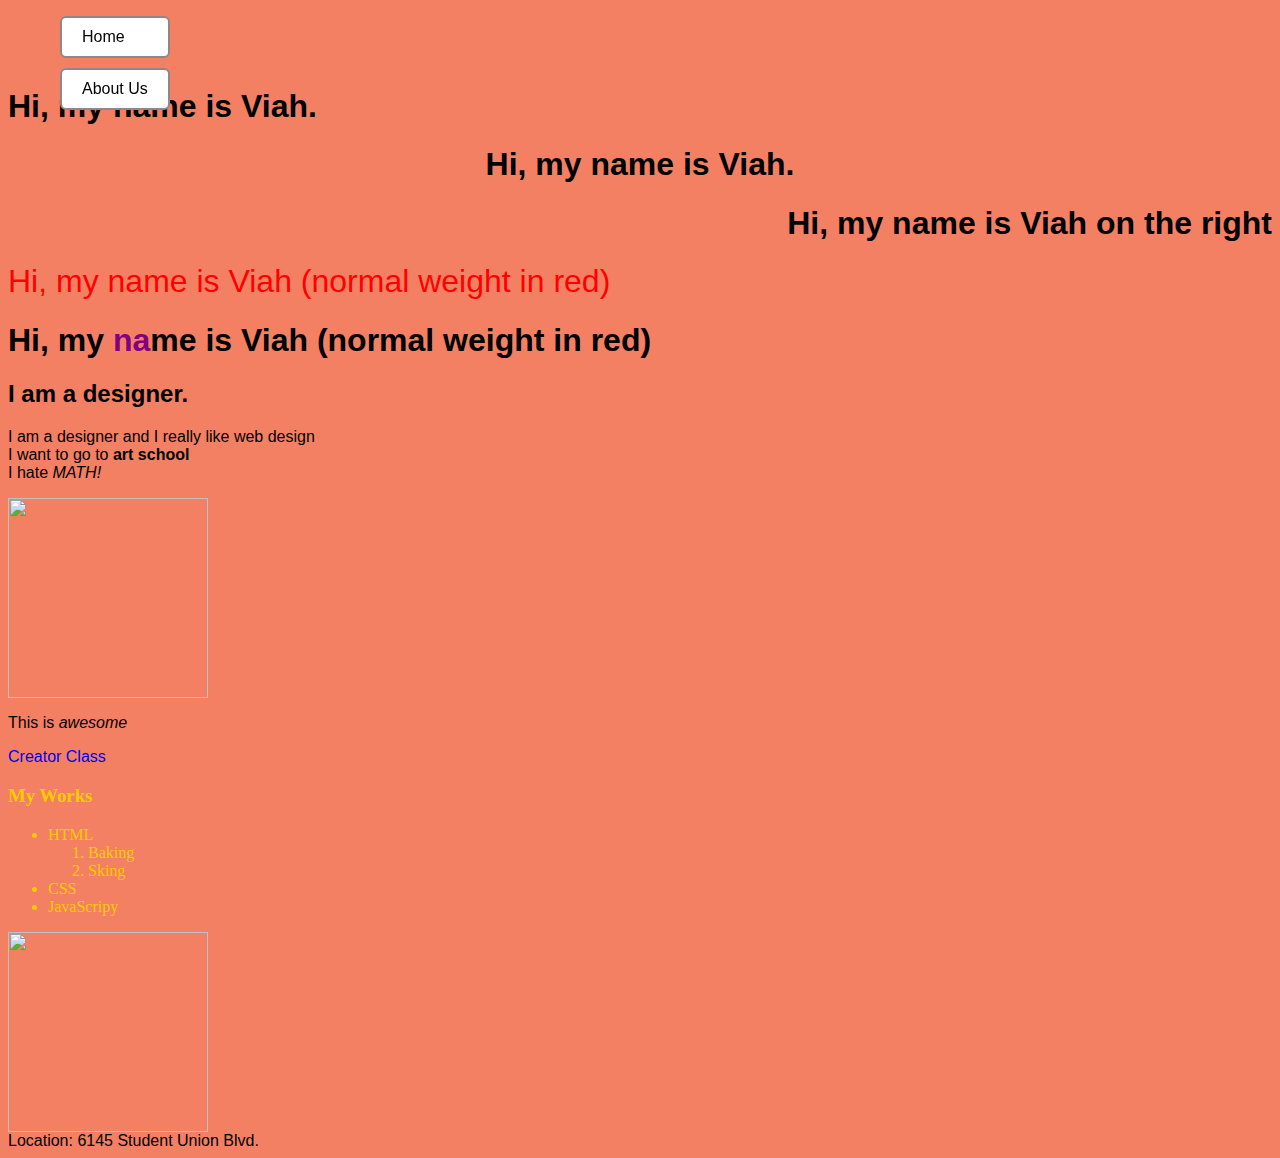
==== index.html @ a595f277 "whatever" ====
<html>
<head>
	<title>Viah's first website</title>
	<link rel="stylesheet" type="text/css" href="style.css">

</head>

<body style="background-color:#f48064;font-family:Arial;"> 
<h1>Hi, my name is Viah.</h1>
<h1 style="text-align:center">Hi, my name is Viah.</h1>
<h1 style="text-align:right">Hi, my name is Viah on the right</h1>
<h1 style="font-weight:normal; color:red; font-family:Arial;"> Hi, my name is Viah (normal weight in red)</h1>
<h1> Hi, my <span style="font-weight:strong;color:Purple;font-family:Arial;">na</span>me is Viah (normal weight in red)</h1>

<nav>
 <ul>
  <li style="display:block">Home</li>
  <li style="display:block">About Us</li>
 </ul>
</nav>

<div>
 <h2>I am a designer.</h2>
 <p> I am a designer and I really like web design <br> I want to go to <strong>art school</strong> <br>I hate <em>MATH!</em></p>
 <img src="https://upload.wikimedia.org/wikipedia/commons/1/1e/Large_Siamese_cat_tosses_a_mouse.jpg" width="200" height="200">
 <p>This is <stong><em>awesome</em></stong></p>
 <a href="http://thecreatorclass.com/"target="_blank">Creator Class</a>
</div>

<div style="font-family:'Times New Roman';color:rgb(255,204,0)">
 <h3>My Works</h3>
 <ul>
  <li>HTML</li>
   <ol>
    <li>Baking</li>
    <li>Sking</li>
   </ol>
  <li>CSS</li>
  <li>JavaScripy</li>
 </ul>
</div>

</body>
</html>
<a href="http://thecreatorclass.com/"target="_blank">
<img src="https://upload.wikimedia.org/wikipedia/commons/1/1e/Large_Siamese_cat_tosses_a_mouse.jpg" width="200" height="auto"></a>

<footer>Location: 6145 Student Union Blvd.</footer>
---- style.css ----
nav ul li {
			display:inline-block;
			border:2px solid #908888;
			border-radius:6px;
			padding:10px 20px 10px 20px;
			margin:10px 20px;
			background-color:rgb(255,255,255);
		}
nav ul li:hover {
	background-color:#f48064;
	color:white;
}
a {
	text-decoration:none;
}
a:visited {
	color:grey;
}
		nav { 
			position:fixed;
			top:0;
			left:0;
		}
		body {
			padding-top:80px;
		}
		.tab-active {
			background-color:#f48064;
			color:white;
			border-radius:6px;
			padding:10px 30px;
		}
		.tab-active-footer {
			display:block;
			background-color:#353535;
			color:white;
			font-weight:bold;
			padding:5px;
		}
		.container {
			max-width:700px;
			margin-left:auto;
			margin-right:auto;
		}
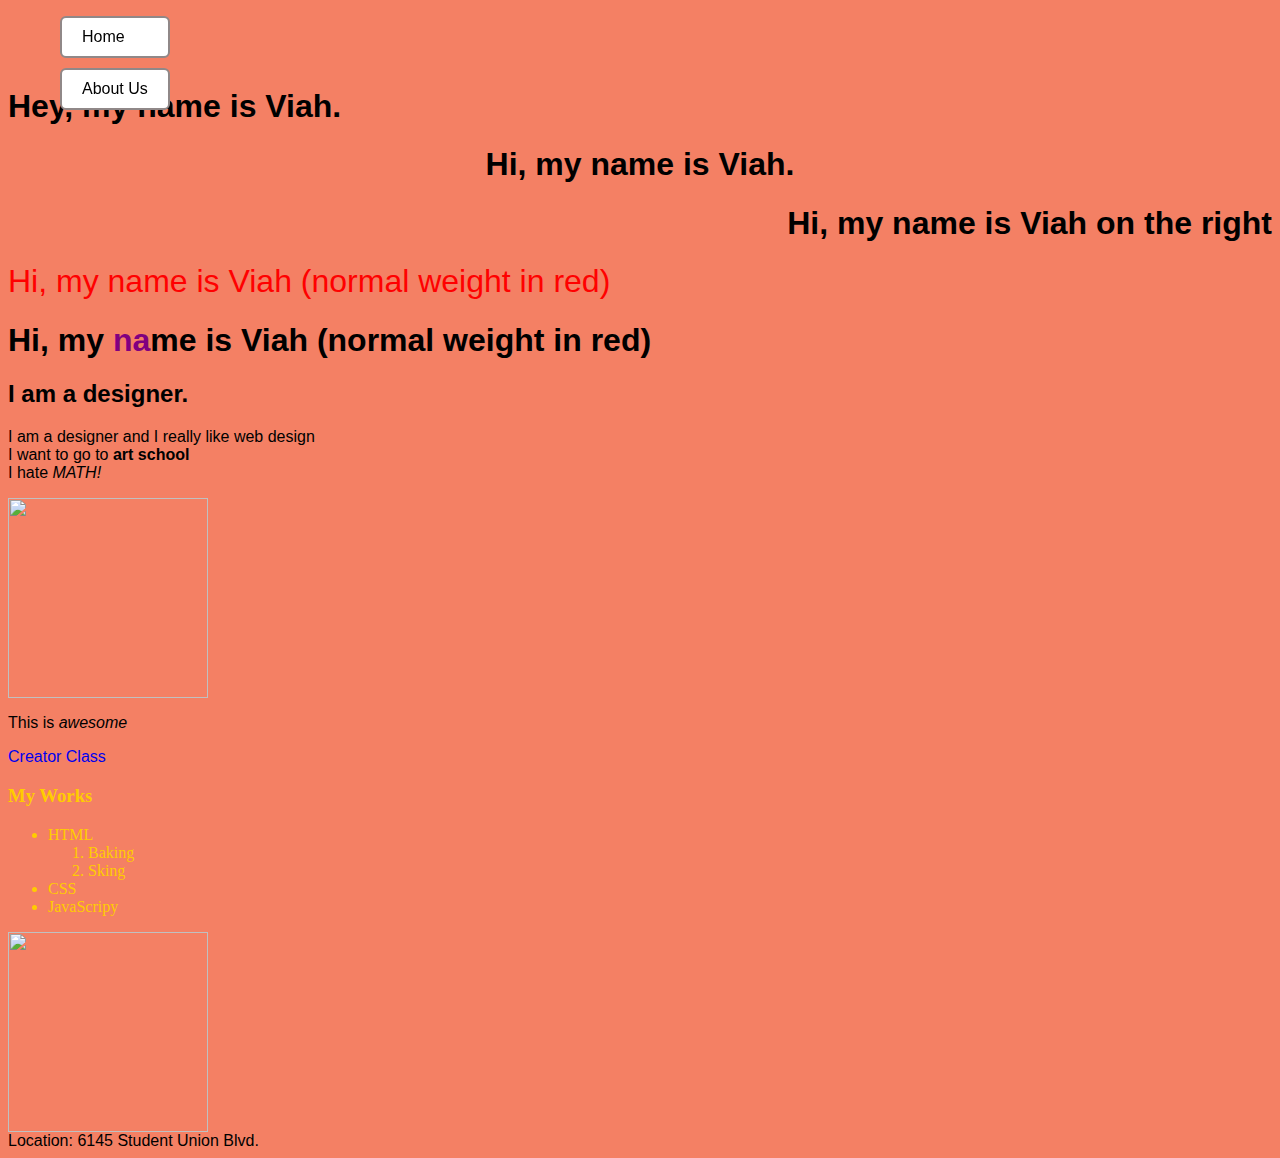
==== commit c2eb1773: "recently" ====
--- a/index.html
+++ b/index.html
@@ -1,12 +1,12 @@
 <html>
 <head>
-	<title>Viah's first website</title>
+	<title>Welcome</title>
 	<link rel="stylesheet" type="text/css" href="style.css">
 
 </head>
 
 <body style="background-color:#f48064;font-family:Arial;"> 
-<h1>Hi, my name is Viah.</h1>
+<h1>Hey, my name is Viah.</h1>
 <h1 style="text-align:center">Hi, my name is Viah.</h1>
 <h1 style="text-align:right">Hi, my name is Viah on the right</h1>
 <h1 style="font-weight:normal; color:red; font-family:Arial;"> Hi, my name is Viah (normal weight in red)</h1>
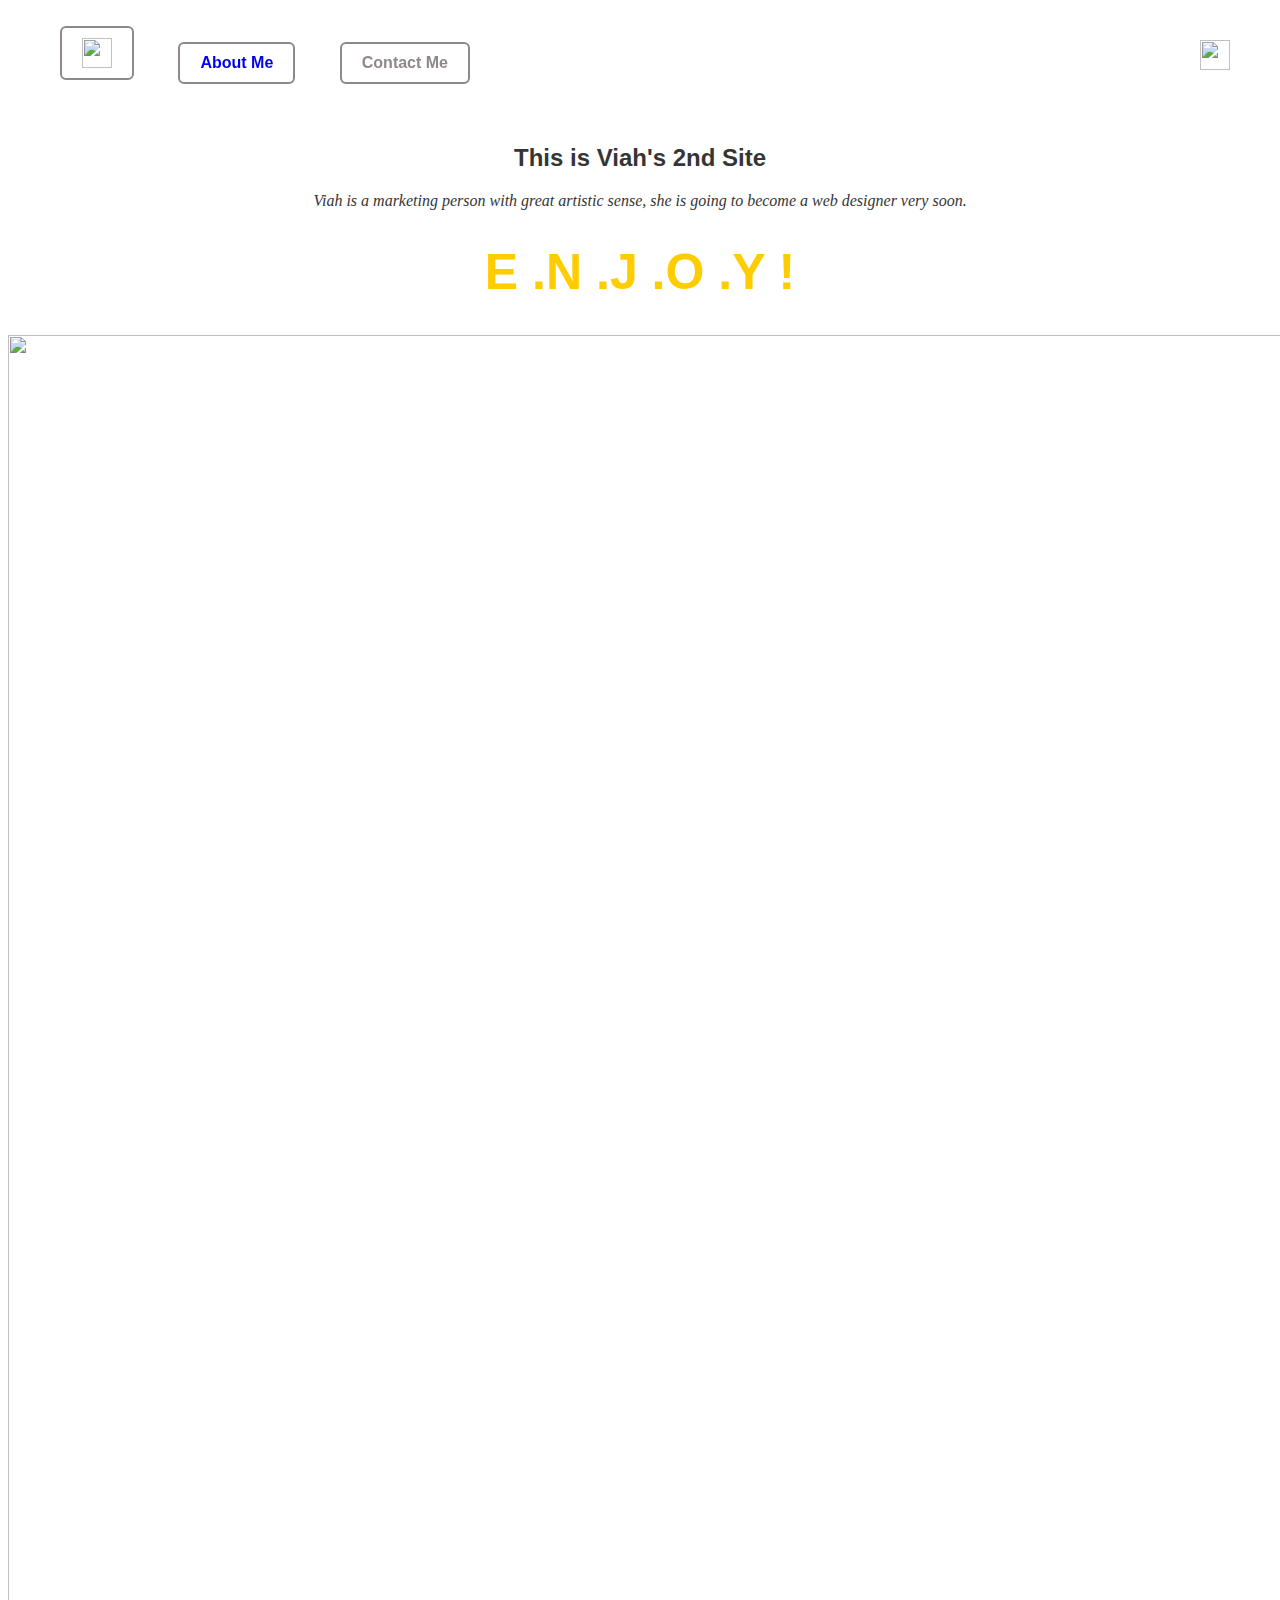
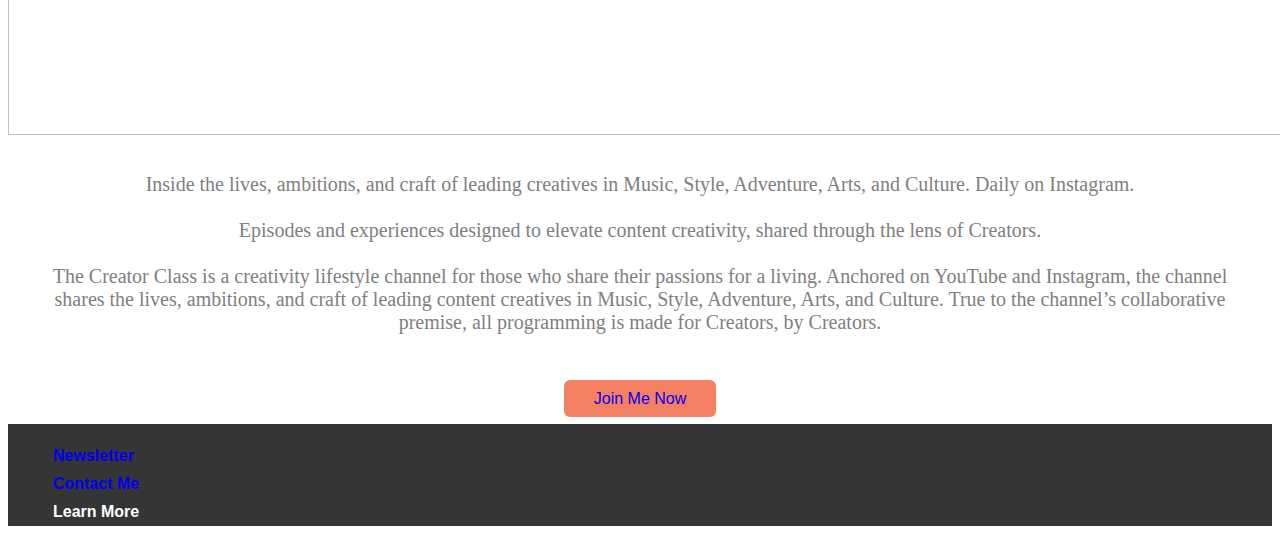
==== commit fe8f9831: "recent-change" ====
--- a/index.html
+++ b/index.html
@@ -1,48 +1,109 @@
 <html>
 <head>
-	<title>Welcome</title>
-	<link rel="stylesheet" type="text/css" href="style.css">
-
+	<title>Viah | Home</title>
+	<style>
+		nav ul li {
+			display:inline-block;
+			border:2px solid #908888;
+			border-radius:6px;
+			padding:10px 20px 10px 20px;
+			margin:10px 20px;
+			background-color:rgb(255,255,255);
+		}
+		nav ul li:hover {
+	background-color:#f48064;
+	color:white;
+}
+a {
+	text-decoration:none;
+}
+a:visited {
+	color:grey;
+}
+		nav { 
+			position:fixed;
+			top:0;
+			left:0;
+		}
+		body {
+			padding-top:80px;
+		}
+		.goback-icon {
+			position:fixed;
+			top:40;
+			right:50;
+		}
+		.tab-active {
+			background-color:#f48064;
+			color:white;
+			border-radius:6px;
+			padding:10px 30px;
+		}
+		.tab-active-footer {
+			display:block;
+			background-color:#353535;
+			color:white;
+			font-weight:bold;
+			padding:5px;
+		}
+		.container {
+			max-width:1200px;
+			margin-left:auto;
+			margin-right:auto;
+		}
+	</style>
 </head>
 
-<body style="background-color:#f48064;font-family:Arial;"> 
-<h1>Hey, my name is Viah.</h1>
-<h1 style="text-align:center">Hi, my name is Viah.</h1>
-<h1 style="text-align:right">Hi, my name is Viah on the right</h1>
-<h1 style="font-weight:normal; color:red; font-family:Arial;"> Hi, my name is Viah (normal weight in red)</h1>
-<h1> Hi, my <span style="font-weight:strong;color:Purple;font-family:Arial;">na</span>me is Viah (normal weight in red)</h1>
+<div id="heading">
+</div>
 
-<nav>
- <ul>
-  <li style="display:block">Home</li>
-  <li style="display:block">About Us</li>
- </ul>
+<div class="goback-icon">
+<a href="#heading"><img src="http://www.sashasmind.co/images/btt_button-01.png" width="30"></a>
+</div>
+
+<nav style="text-align:left;font-weight:bold;color:#908888;font-size:16px;">
+<ul>
+	<a href="experiment.html"><li style="display:inline-block;"><img src="http://mateksoft.hu/uploads/shop/mateksoft.hu/fajltar/55009.png" height="30"></li></a>
+	<a href="Viah's website.html"><li style="display:inline-block;">About Me</li></a>
+	<li style="display:inline-block;">Contact Me</li>
+</ul>
 </nav>
 
-<div>
- <h2>I am a designer.</h2>
- <p> I am a designer and I really like web design <br> I want to go to <strong>art school</strong> <br>I hate <em>MATH!</em></p>
- <img src="https://upload.wikimedia.org/wikipedia/commons/1/1e/Large_Siamese_cat_tosses_a_mouse.jpg" width="200" height="200">
- <p>This is <stong><em>awesome</em></stong></p>
- <a href="http://thecreatorclass.com/"target="_blank">Creator Class</a>
-</div>
+<body style="text-align:center;font-family:Arial;color:grey;">
+	<br>
+	<br>
+	<h2 style="color:#353535">This is Viah's 2nd Site</h2>
+	<p><span style="font-family:'Times New Roman';color:#353535;"><em>Viah is a marketing person with great artistic sense, she is going to become a web designer very soon.</em></span></p>
+	<h1 style="font-weight:strong;color:#ffcc00;font-size:50px">E .N .J .O .Y !</h1>
+	<a href="http://thecreatorclass.com/"target="_blank"><img src="http://glitterinc.com/wp-content/uploads/2013/11/800x533xzara-november7.jpg.pagespeed.ic_.4_eXjP_3sX.jpg" style="align:center" width="1400"></a>
+	<br>
+	<br>
 
-<div style="font-family:'Times New Roman';color:rgb(255,204,0)">
- <h3>My Works</h3>
- <ul>
-  <li>HTML</li>
-   <ol>
-    <li>Baking</li>
-    <li>Sking</li>
-   </ol>
-  <li>CSS</li>
-  <li>JavaScripy</li>
- </ul>
-</div>
+	<p class="container" style="font-family:'Times New Roman';font-size:20px">Inside the lives, ambitions, and craft of leading creatives in Music, Style, Adventure, Arts, and Culture. Daily on Instagram.
+	<br>
+	<br>
+	Episodes and experiences designed to elevate content creativity, shared through the lens of Creators.
+	<br>
+	<br>
+	The Creator Class is a creativity lifestyle channel for those who share their passions for a living. Anchored on YouTube and Instagram, the channel shares the lives, ambitions, and craft of leading content creatives in Music, Style, Adventure, Arts, and Culture. True to the channel’s collaborative premise, all programming is made for Creators, by Creators.
+	</p>
+
+<br>
+<br>
+<span class="tab-active">
+<a href="https://webdxd.slack.com/messages/general/" target="_blank">Join Me Now</a>
+</span>
 
 </body>
-</html>
-<a href="http://thecreatorclass.com/"target="_blank">
-<img src="https://upload.wikimedia.org/wikipedia/commons/1/1e/Large_Siamese_cat_tosses_a_mouse.jpg" width="200" height="auto"></a>
 
-<footer>Location: 6145 Student Union Blvd.</footer>+<footer style="background-color:#353535;font-color:white;text-align:left">
+<ul>
+	<br>
+	<li class="tab-active-footer"><a href="https://webdxd.slack.com/messages/general/"target="_blank">Newsletter</a></li>
+	<li class="tab-active-footer"><a href="https://webdxd.slack.com/messages/general/"target="_blank">Contact Me</a></li>
+	<li class="tab-active-footer">Learn More</li>
+</ul>
+<span style<img src="image/1450919925.png" width="50"> 
+</footer>
+
+</html>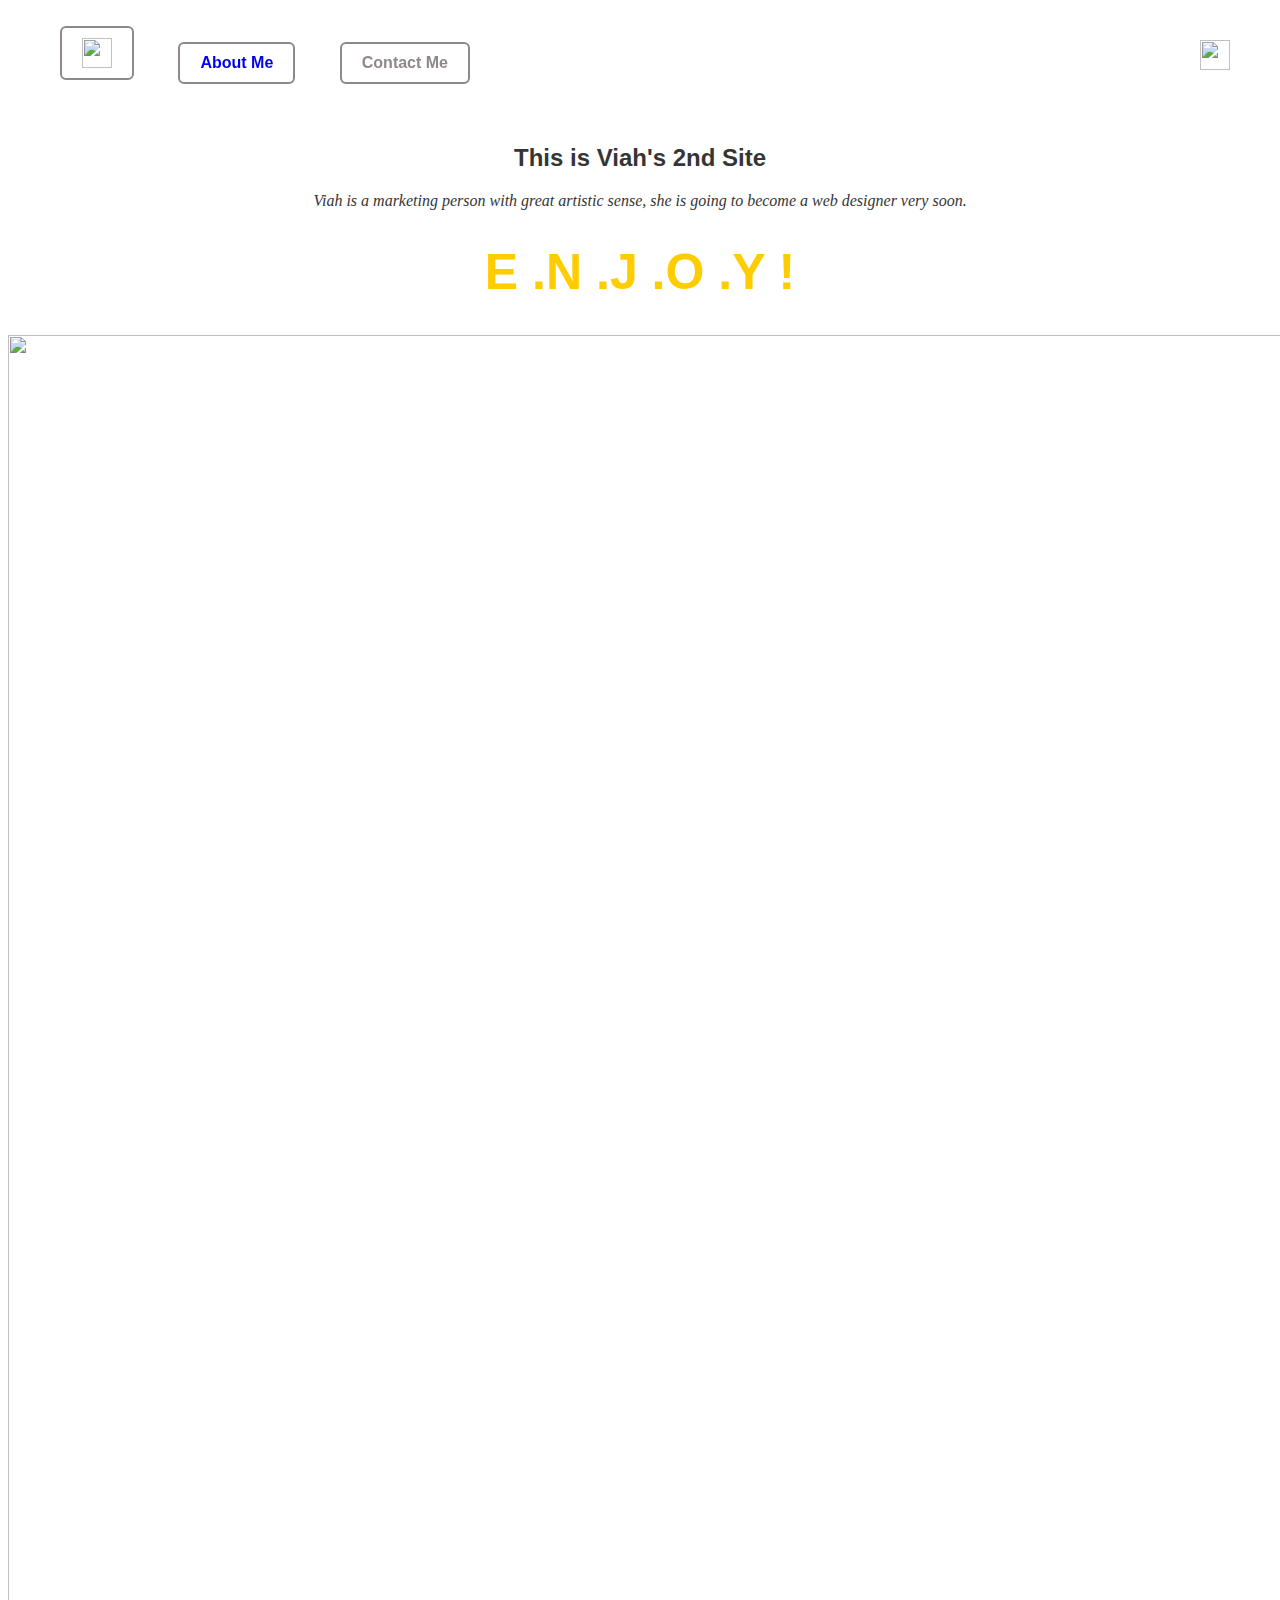
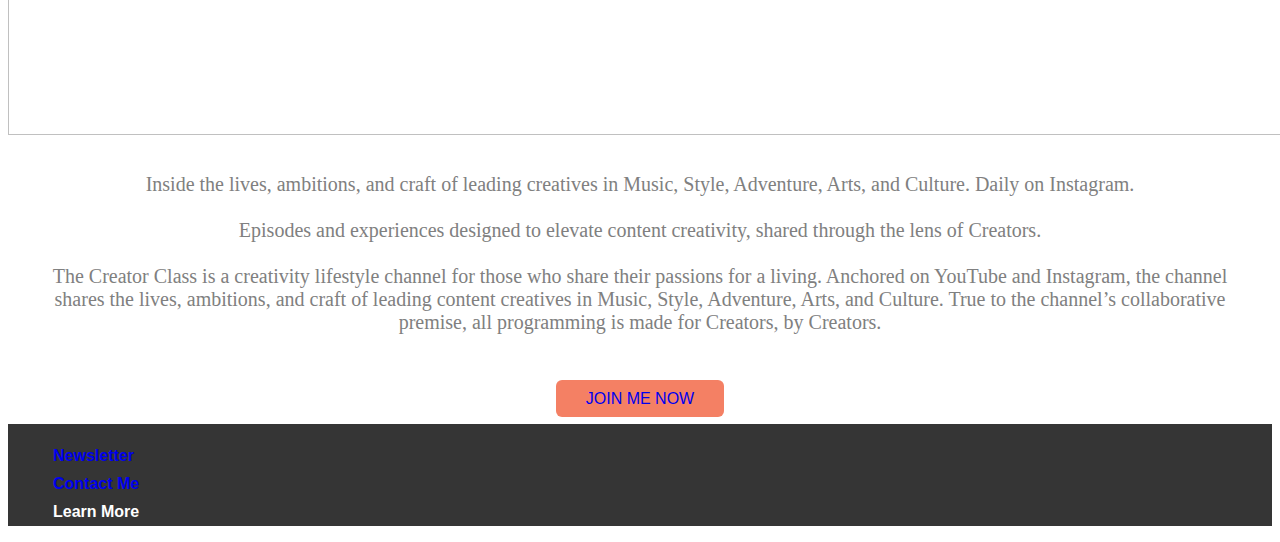
==== commit d0b8eef8: "a" ====
--- a/index.html
+++ b/index.html
@@ -91,7 +91,7 @@
 <br>
 <br>
 <span class="tab-active">
-<a href="https://webdxd.slack.com/messages/general/" target="_blank">Join Me Now</a>
+<a href="https://webdxd.slack.com/messages/general/" target="_blank">JOIN ME NOW</a>
 </span>
 
 </body>
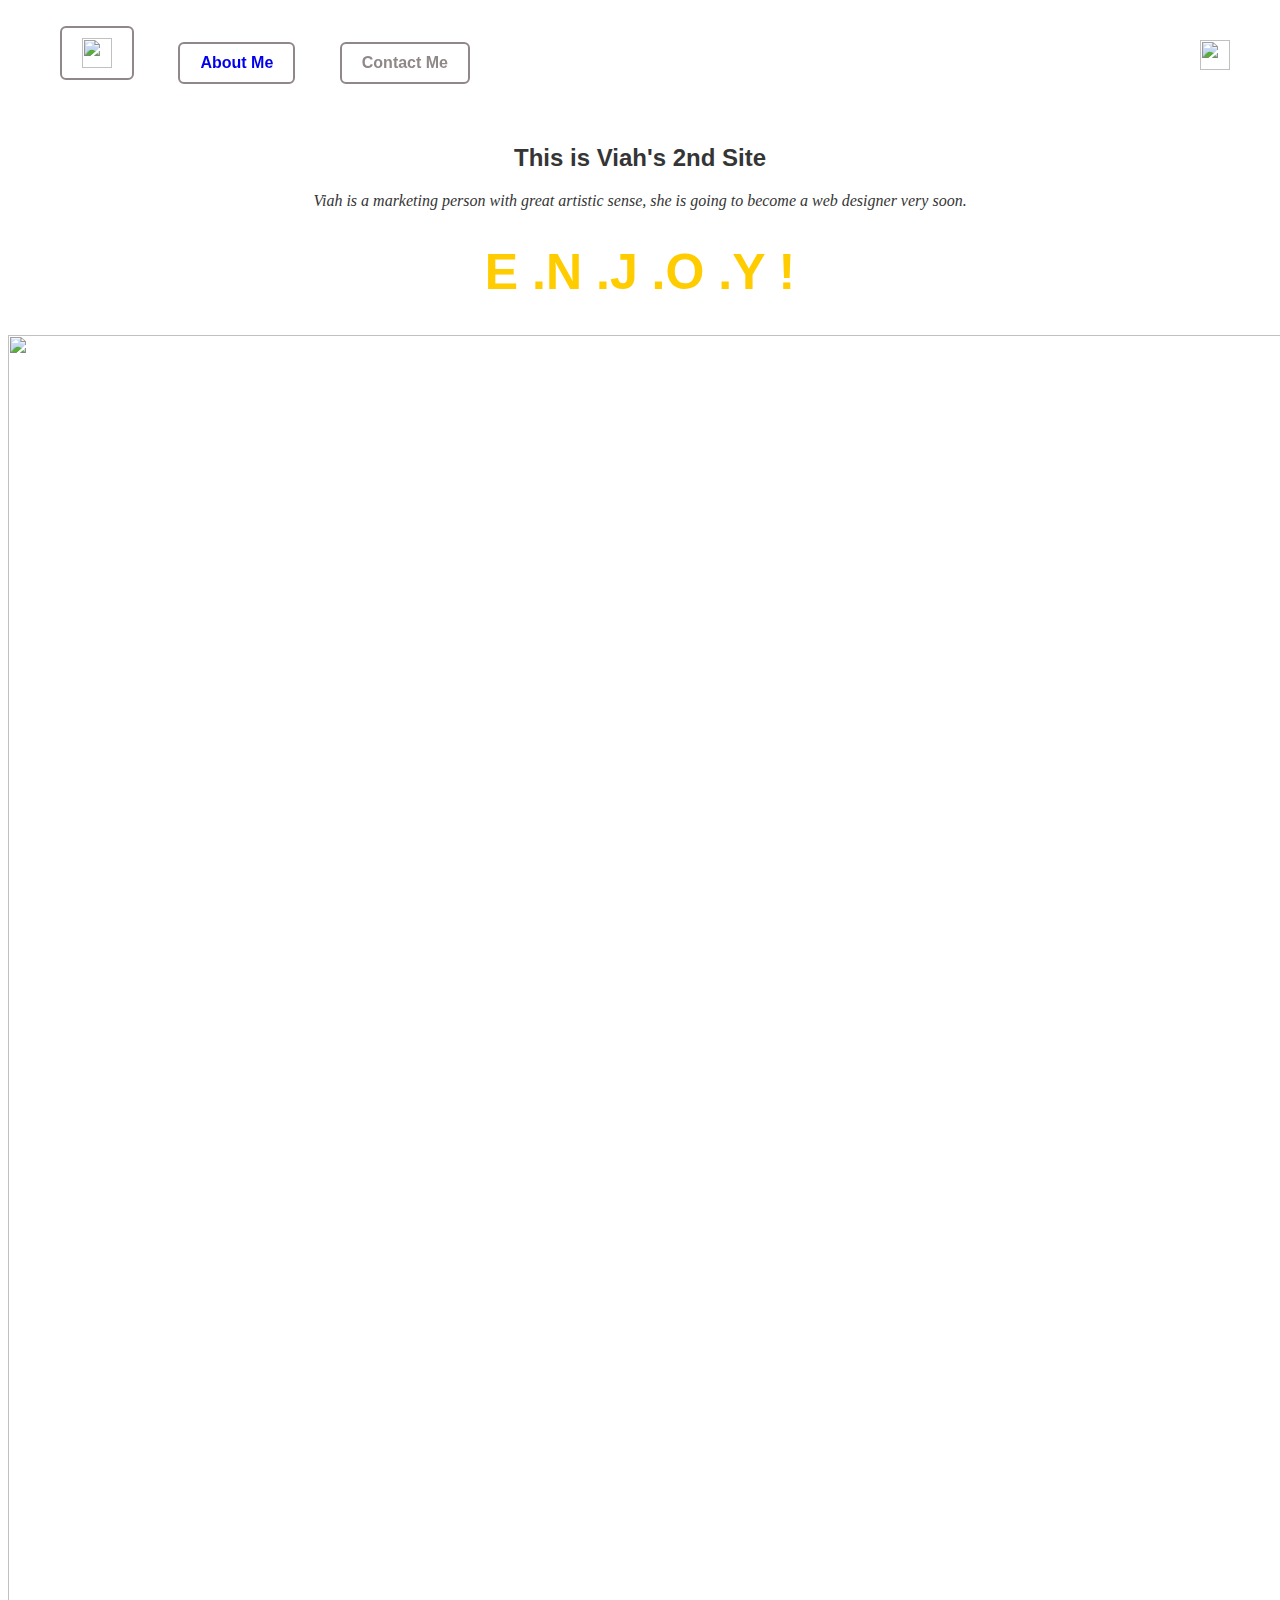
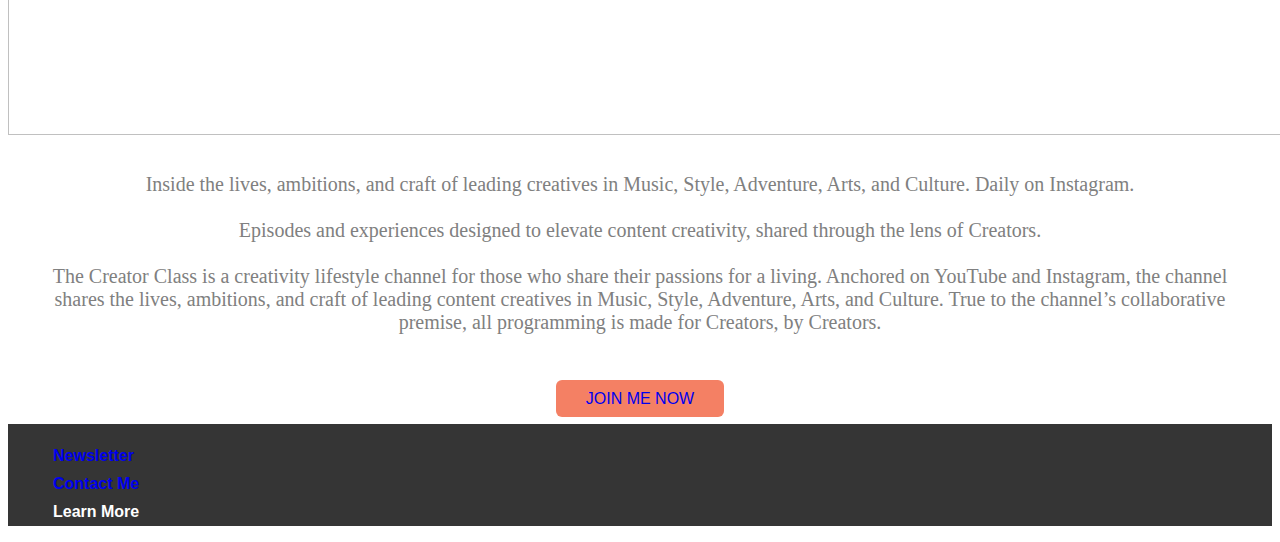
==== commit 45e64b0f: "opacity" ====
--- a/index.html
+++ b/index.html
@@ -8,7 +8,7 @@
 			border-radius:6px;
 			padding:10px 20px 10px 20px;
 			margin:10px 20px;
-			background-color:rgb(255,255,255);
+			background-color:rgba(255,255,255,0.5);
 		}
 		nav ul li:hover {
 	background-color:#f48064;
